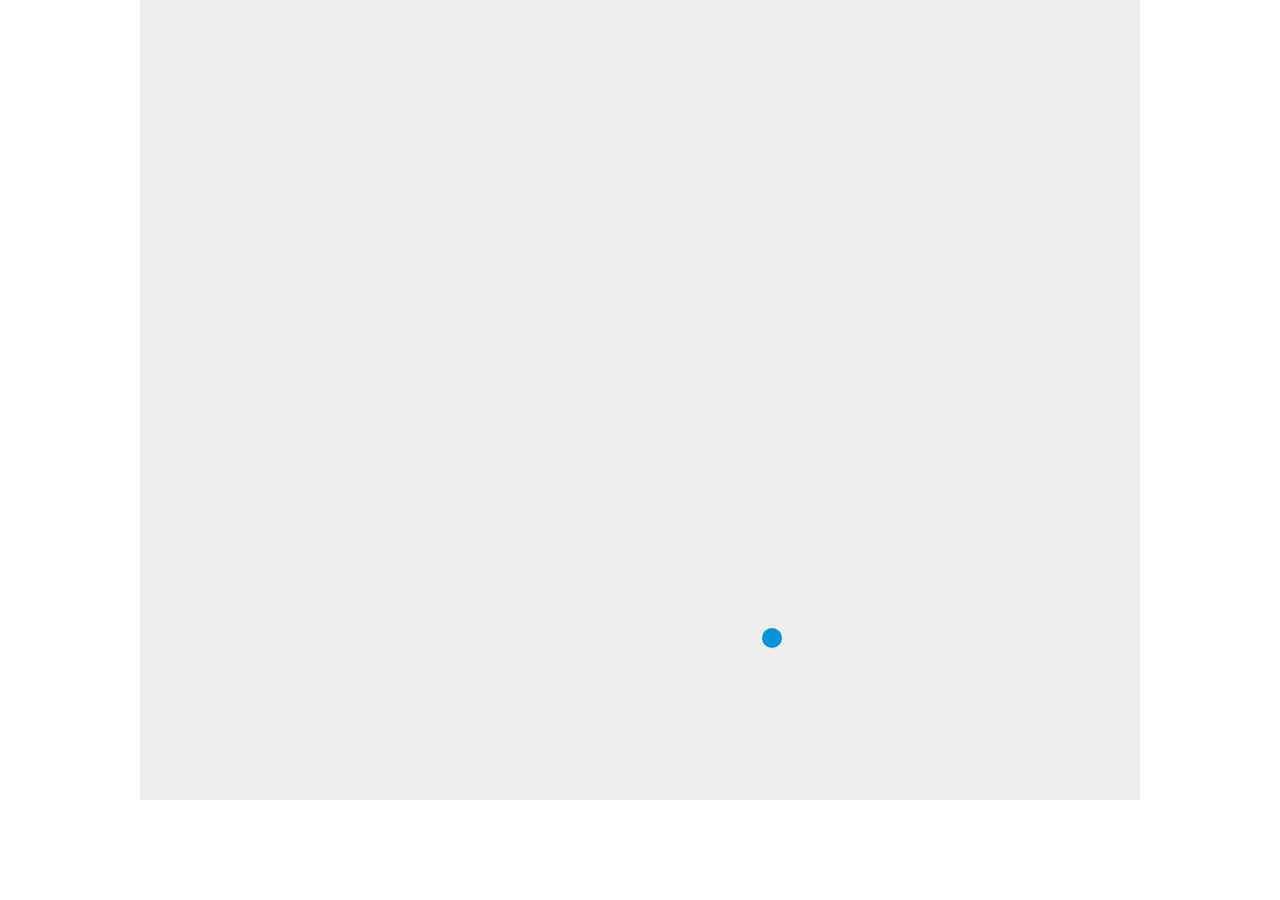
==== breakout.html @ 33db4891 "Update breakout.html" ====
<!DOCTYPE html>
<html>
<head>
    <meta charset="utf-8" />
    <title>Bouncy ball</title>
    <style>
    	* { padding: 0; margin: 0; }
    	canvas { background: #eee; display: block; margin: 0 auto; }
    </style>
</head>
<body>

<canvas id="myCanvas" width="1000" height="800"></canvas>

<script>
	var canvas = document.getElementById("myCanvas");
	var ctx = canvas.getContext("2d");
	var ballRadius = 10;
	var x = canvas.width/2;
	var y = canvas.height-30;
	var dx = 2;
	var dy = -2;

	function drawBall() {
	    ctx.beginPath();
	    ctx.arc(x, y, ballRadius, 0, Math.PI*2);
	    ctx.fillStyle = "#0095DD";
	    ctx.fill();
	    ctx.closePath();
	}

	function draw() {
	    ctx.clearRect(0, 0, canvas.width, canvas.height);
	    drawBall();
    
	    if(x + dx > canvas.width-ballRadius || x + dx < ballRadius) {
	        dx = -dx;
	    }
	    if(y + dy > canvas.height-ballRadius || y + dy < ballRadius) {
	        dy = -dy;
	    }
	    
	    x += dx;
	    y += dy;
	}

	setInterval(draw, 10);
</script>

</body>
</html>
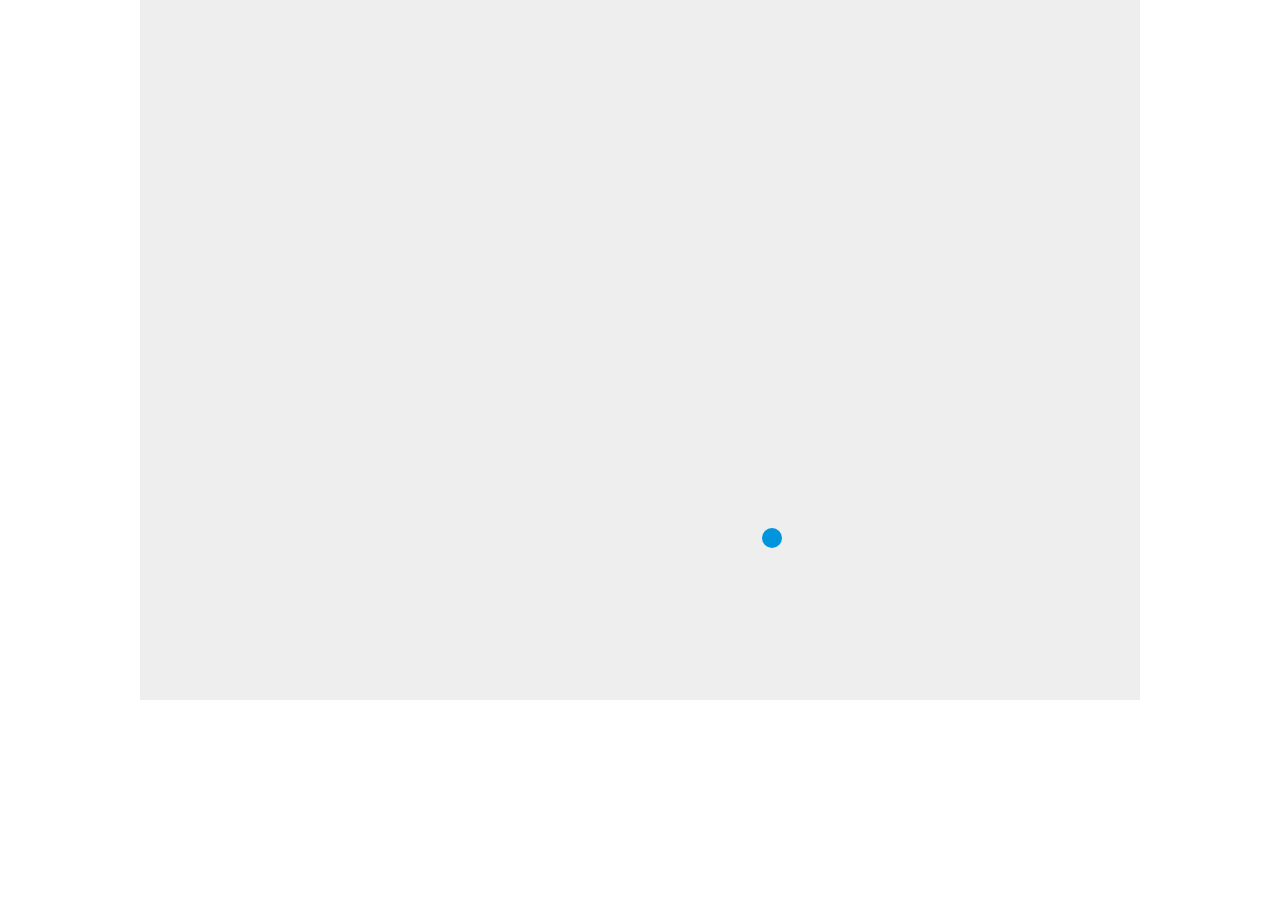
==== commit 2c12cae5: "Update breakout.html" ====
--- a/breakout.html
+++ b/breakout.html
@@ -10,7 +10,7 @@
 </head>
 <body>
 
-<canvas id="myCanvas" width="1000" height="800"></canvas>
+<canvas id="myCanvas" width="1000" height="700"></canvas>
 
 <script>
 	var canvas = document.getElementById("myCanvas");
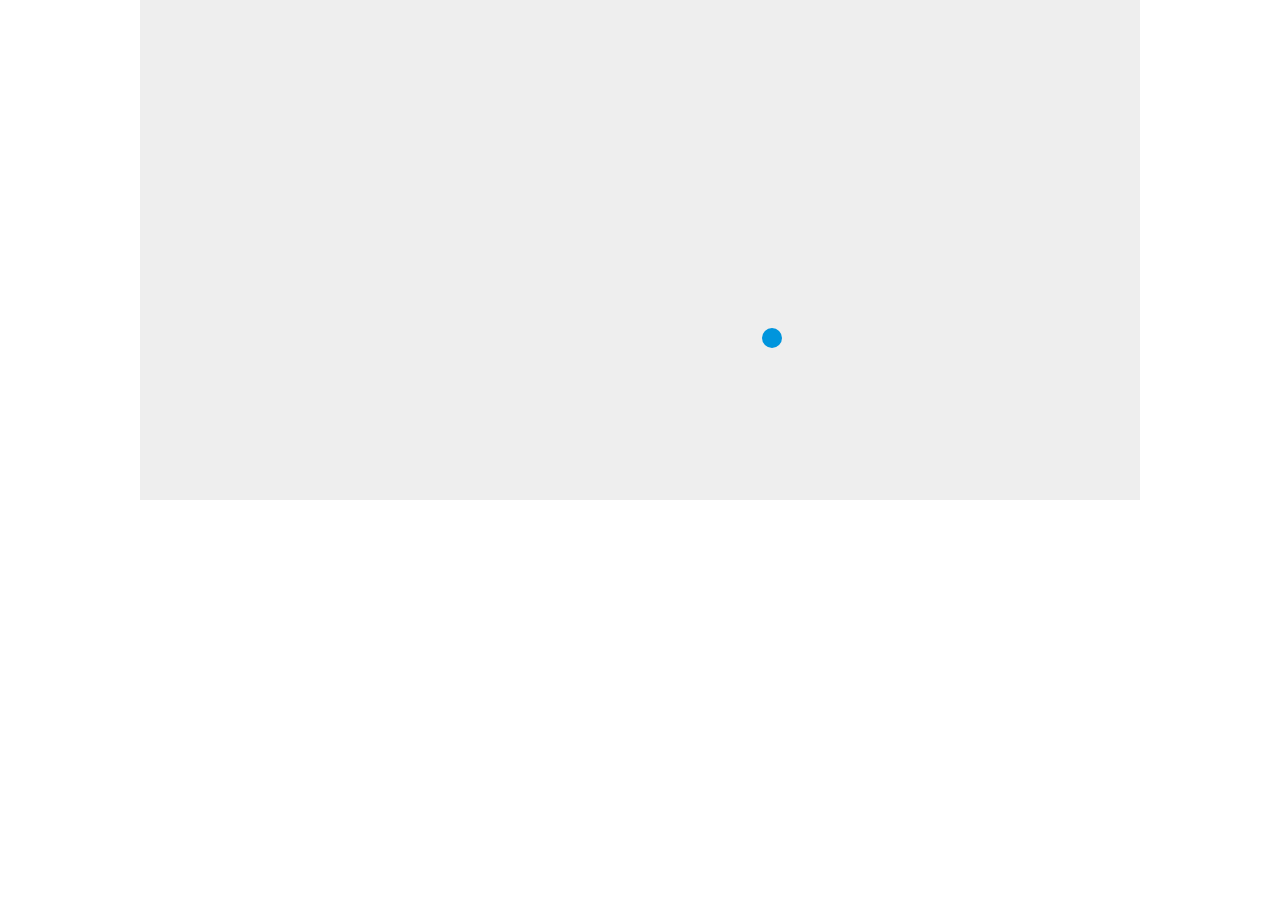
==== commit eb0d5be6: "Update breakout.html" ====
--- a/breakout.html
+++ b/breakout.html
@@ -10,7 +10,7 @@
 </head>
 <body>
 
-<canvas id="myCanvas" width="1000" height="700"></canvas>
+<canvas id="myCanvas" width="1000" height="500"></canvas>
 
 <script>
 	var canvas = document.getElementById("myCanvas");
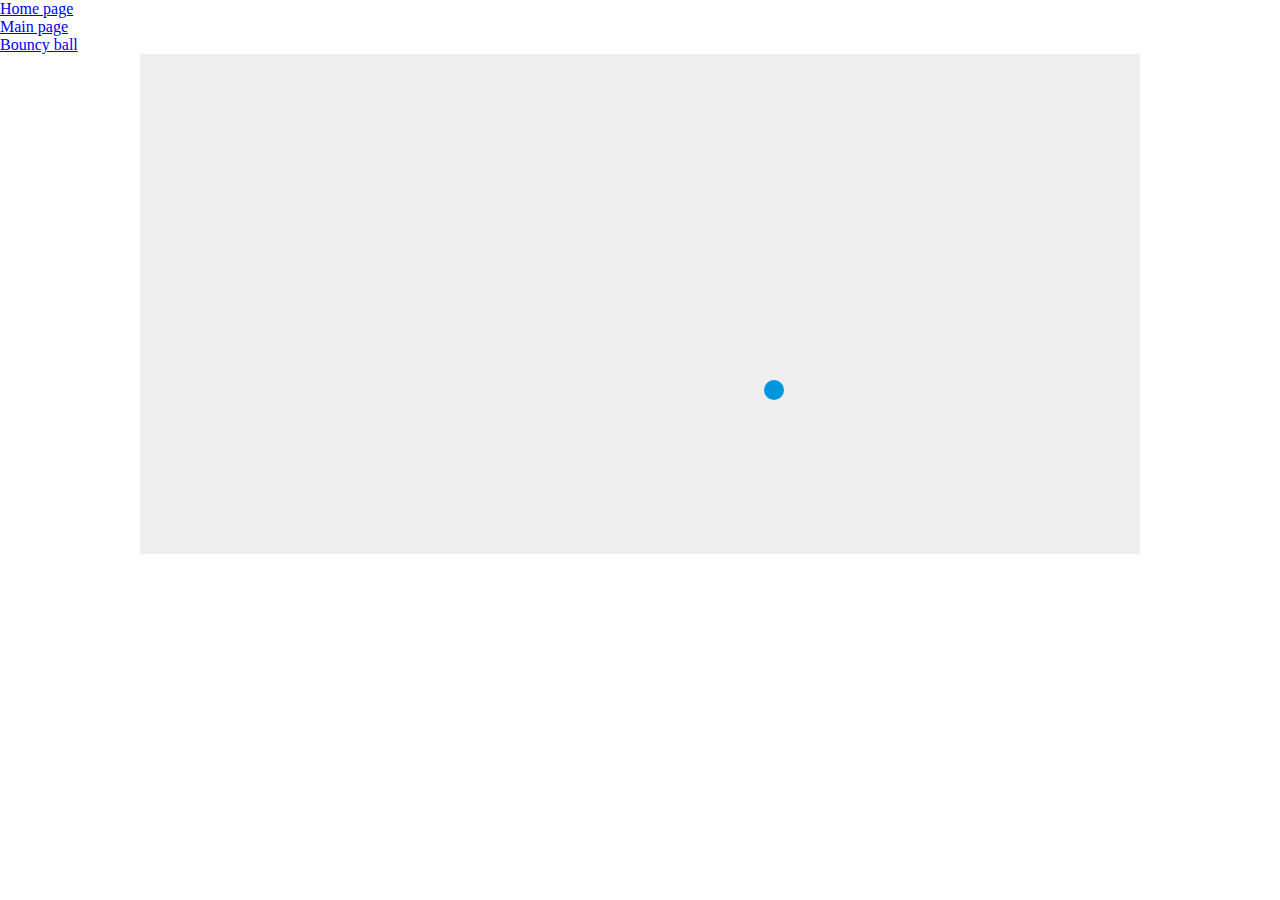
==== commit a70130dc: "Update breakout.html" ====
--- a/breakout.html
+++ b/breakout.html
@@ -9,7 +9,11 @@
     </style>
 </head>
 <body>
-
+<ul class="navbar">
+ <li><a href="index.html">Home page</a>
+ <li><a href="index2.html">Main page</a>
+ <li><a href="breakdown.html">Bouncy ball</a>
+	
 <canvas id="myCanvas" width="1000" height="500"></canvas>
 
 <script>
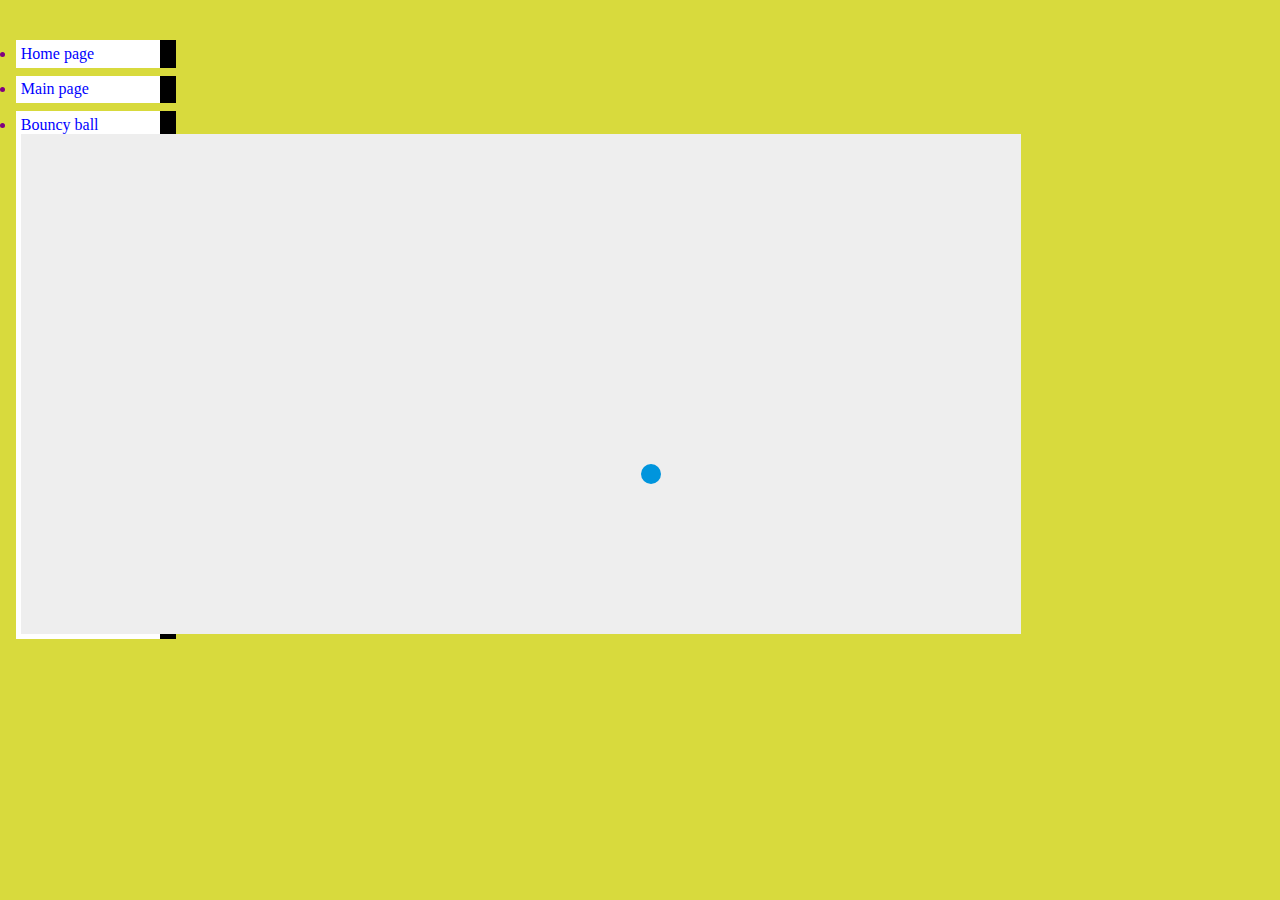
==== commit c8ae2258: "Update breakout.html" ====
--- a/breakout.html
+++ b/breakout.html
@@ -1,6 +1,7 @@
 <!DOCTYPE html>
 <html>
 <head>
+<link rel="stylesheet" href="websiteStyle.css">
     <meta charset="utf-8" />
     <title>Bouncy ball</title>
     <style>
--- a/websiteStyle.css
+++ b/websiteStyle.css
@@ -0,0 +1,30 @@
+body {
+  background-color: #dcedc1;
+}
+
+ul.navbar li {
+  background: white;
+  margin: 0.5em 0;
+  padding: 0.3em;
+  border-right: 1em solid black }
+ul.navbar a {
+  text-decoration: none }
+a:link {
+  color: blue }
+a:visited {
+  color: purple }
+address {
+  margin-top: 1em;
+  padding-top: 1em;
+  border-top: thin dotted }
+  body {
+    padding-left: 20em;
+    font-family: Georgia, "Times New Roman",
+          Times, serif;
+    color: purple;
+    background-color: #d8da3d }
+  ul.navbar {
+    position: absolute;
+    top: 2em;
+    left: 1em;
+    width: 10em }
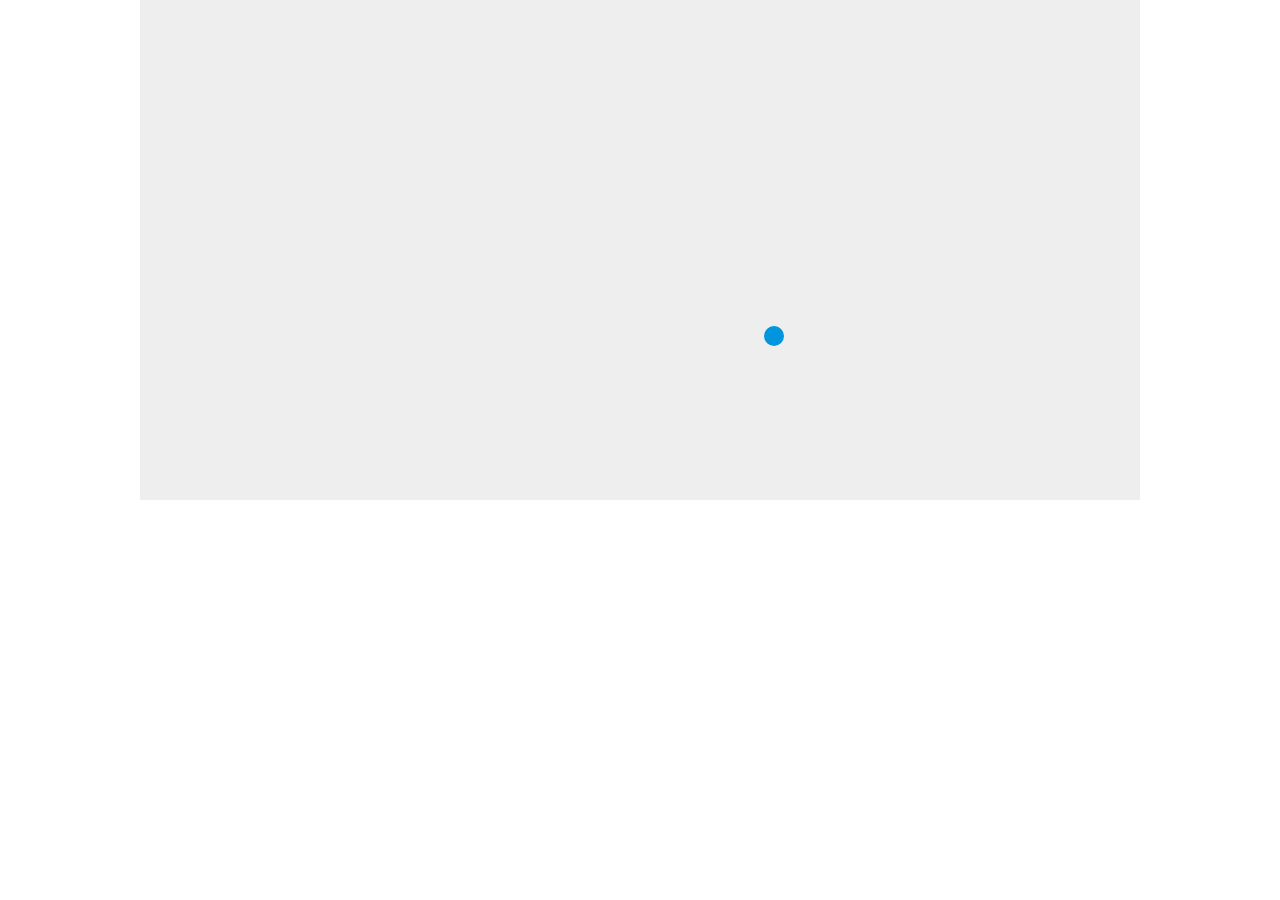
==== commit c21a8c63: "Update breakout.html" ====
--- a/breakout.html
+++ b/breakout.html
@@ -1,7 +1,6 @@
 <!DOCTYPE html>
 <html>
 <head>
-<link rel="stylesheet" href="websiteStyle.css">
     <meta charset="utf-8" />
     <title>Bouncy ball</title>
     <style>
@@ -10,10 +9,7 @@
     </style>
 </head>
 <body>
-<ul class="navbar">
- <li><a href="index.html">Home page</a>
- <li><a href="index2.html">Main page</a>
- <li><a href="breakdown.html">Bouncy ball</a>
+
 	
 <canvas id="myCanvas" width="1000" height="500"></canvas>
 
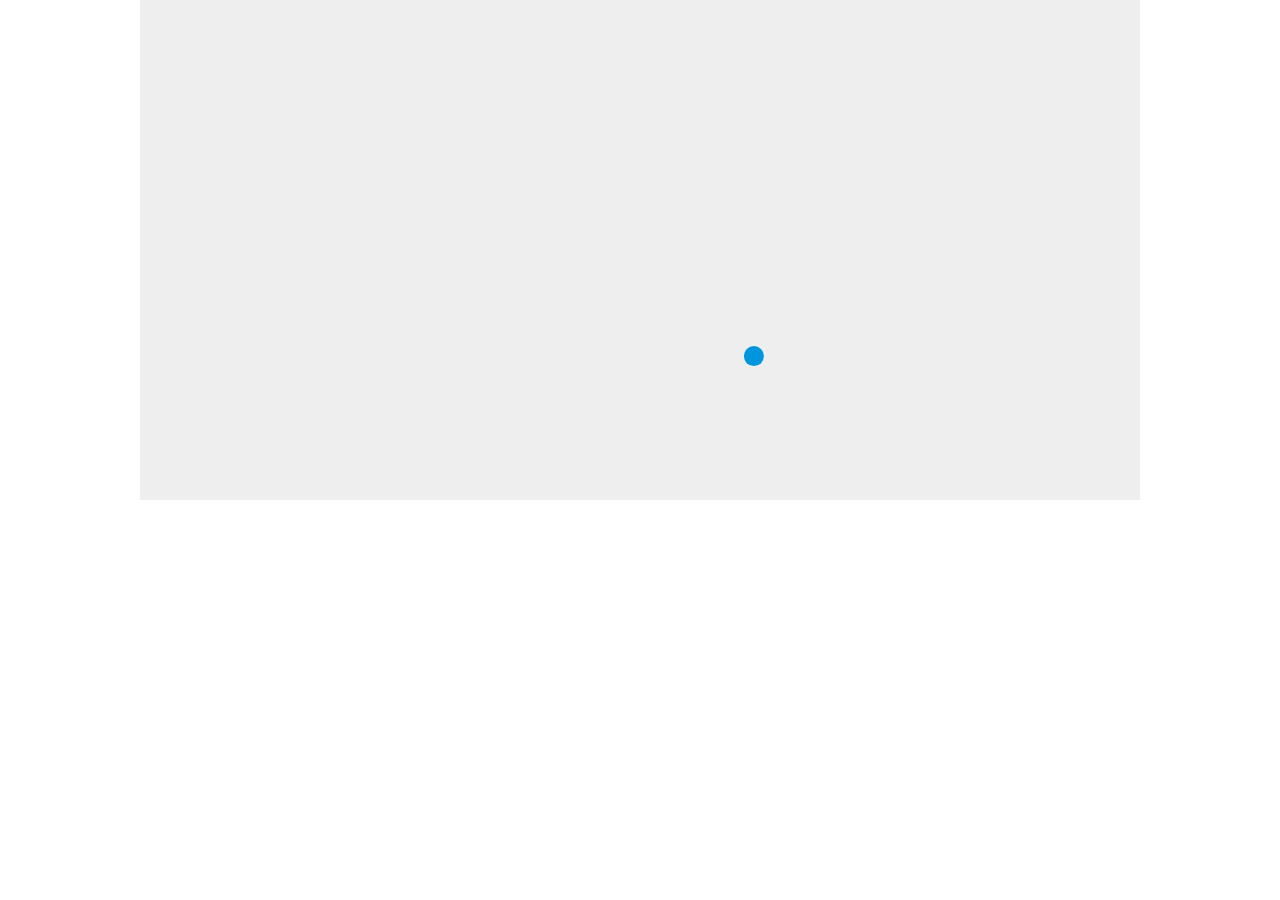
==== commit 31c74e6a: "Update breakout.html" ====
--- a/breakout.html
+++ b/breakout.html
@@ -19,8 +19,8 @@
 	var ballRadius = 10;
 	var x = canvas.width/2;
 	var y = canvas.height-30;
-	var dx = 2;
-	var dy = -2;
+	var dx = 1.7;
+	var dy = -1.7;
 
 	function drawBall() {
 	    ctx.beginPath();
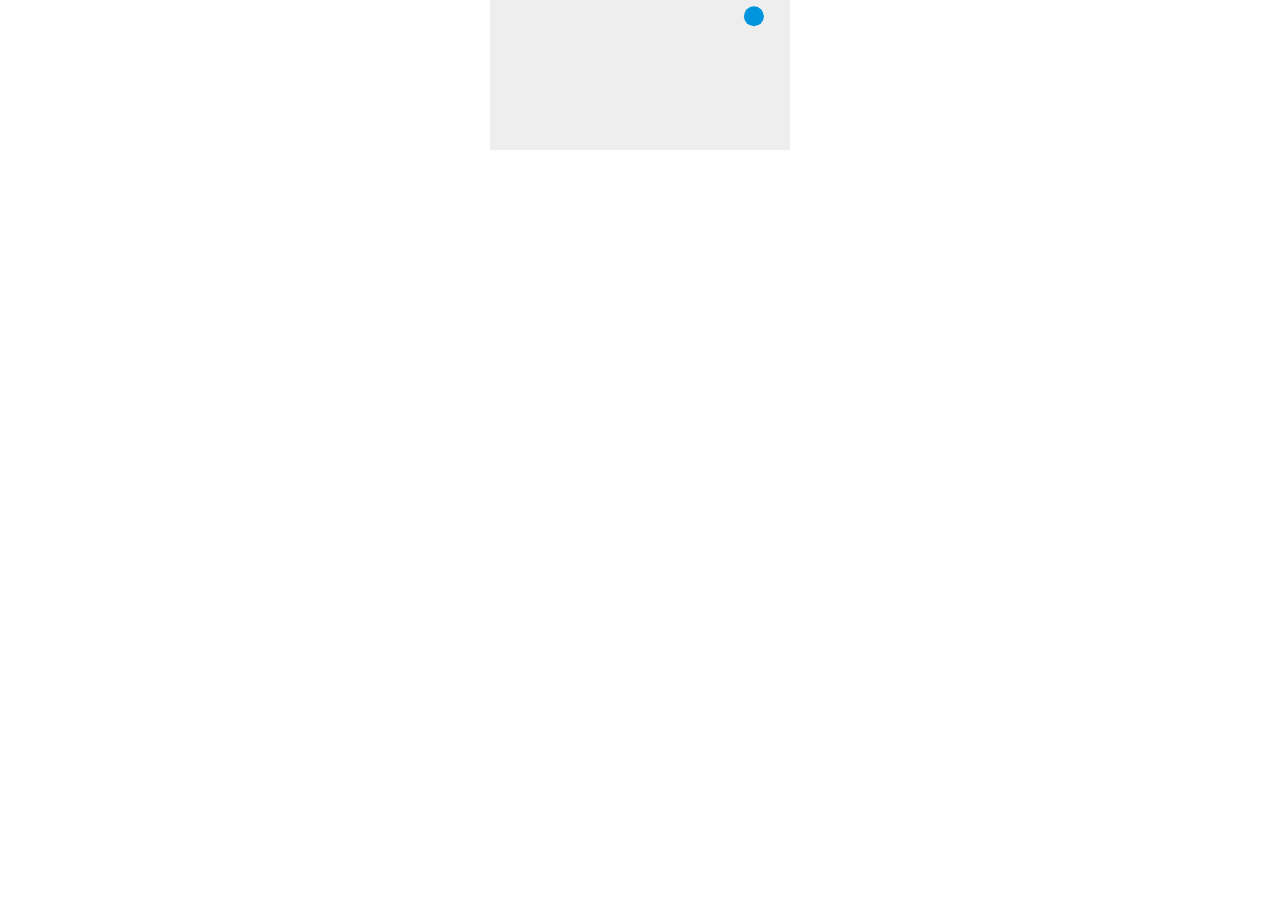
==== commit f156ed5f: "Update breakout.html" ====
--- a/breakout.html
+++ b/breakout.html
@@ -11,7 +11,7 @@
 <body>
 
 	
-<canvas id="myCanvas" width="1000" height="500"></canvas>
+<canvas id="myCanvas" width=window.innerWidth height=window.innerHeight></canvas>
 
 <script>
 	var canvas = document.getElementById("myCanvas");
